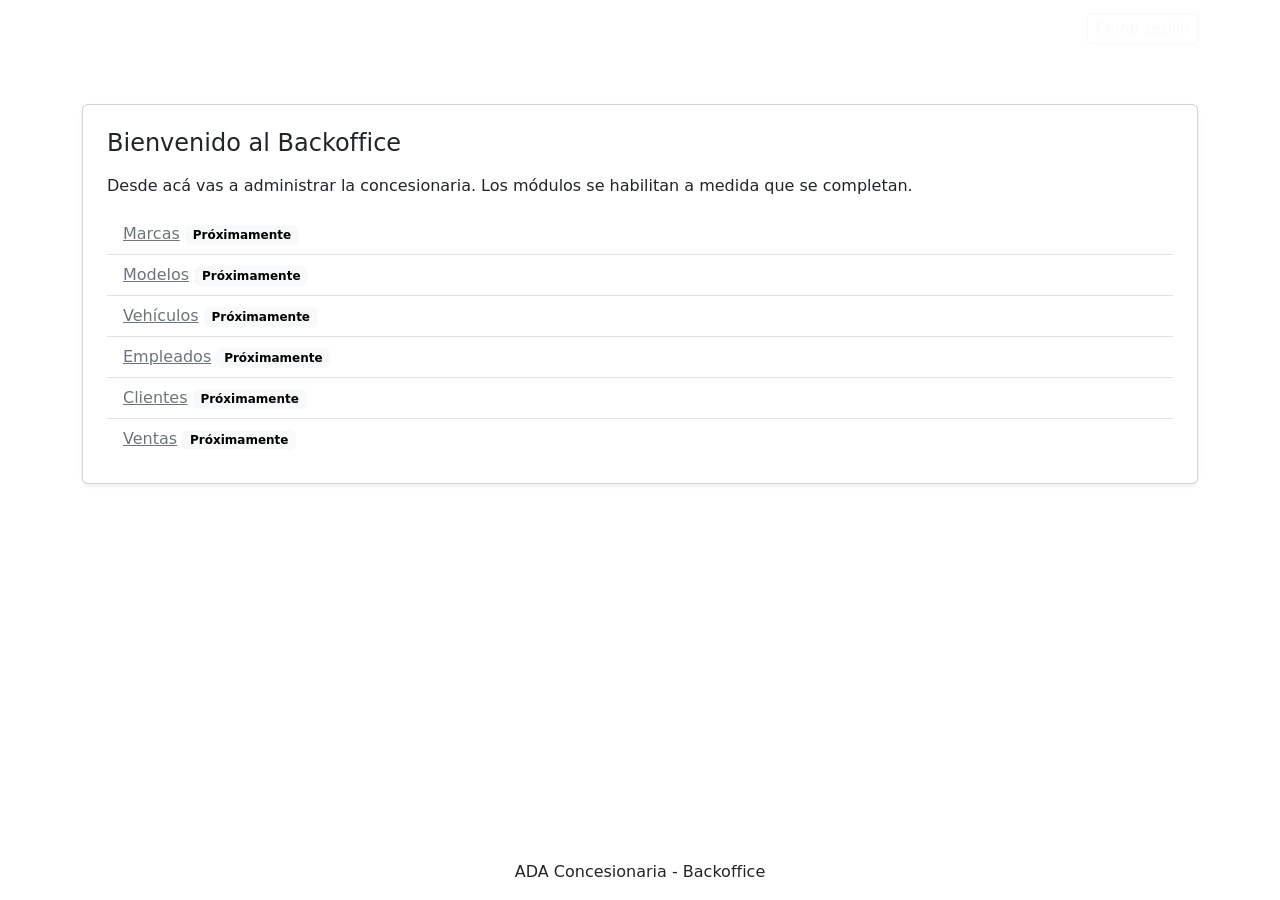
==== frontend/templates/admin/index.html @ 488c1d04 "feat(frontend): add Bootstrap base with public home and admin login pages (#24) Plain HTML + Bootstr" ====
<!DOCTYPE html>
<html lang="es">
<head>
  <meta charset="utf-8">
  <meta name="viewport" content="width=device-width, initial-scale=1">
  <title>Backoffice - ADA Concesionaria</title>
  <link rel="preconnect" href="https://fonts.googleapis.com">
  <link rel="preconnect" href="https://fonts.gstatic.com" crossorigin>
  <link rel="stylesheet" href="https://fonts.googleapis.com/css2?family=Montserrat:wght@400;500;600;700;800&display=swap">
  <link rel="stylesheet" href="https://cdn.jsdelivr.net/npm/bootstrap@5.3.3/dist/css/bootstrap.min.css">
  <link rel="stylesheet" href="/css/estilos.css">
</head>
<body class="d-flex flex-column min-vh-100">
  <nav class="navbar navbar-dark navbar-ada">
    <div class="container">
      <a class="navbar-brand" href="/admin">ADA <span>Backoffice</span></a>
      <button type="button" id="boton-cerrar-sesion" class="btn btn-outline-light btn-sm">Cerrar sesión</button>
    </div>
  </nav>

  <main class="flex-grow-1 container py-5">
    <div class="card shadow-sm">
      <div class="card-body p-4">
        <h1 class="h4 titulo-seccion mb-3">Bienvenido al Backoffice</h1>
        <p>Desde acá vas a administrar la concesionaria. Los módulos se habilitan a medida que se completan.</p>
        <ul class="list-group list-group-flush">
          <li class="list-group-item"><a class="link-secondary disabled" aria-disabled="true">Marcas</a> <span class="badge text-bg-light">Próximamente</span></li>
          <li class="list-group-item"><a class="link-secondary disabled" aria-disabled="true">Modelos</a> <span class="badge text-bg-light">Próximamente</span></li>
          <li class="list-group-item"><a class="link-secondary disabled" aria-disabled="true">Vehículos</a> <span class="badge text-bg-light">Próximamente</span></li>
          <li class="list-group-item"><a class="link-secondary disabled" aria-disabled="true">Empleados</a> <span class="badge text-bg-light">Próximamente</span></li>
          <li class="list-group-item"><a class="link-secondary disabled" aria-disabled="true">Clientes</a> <span class="badge text-bg-light">Próximamente</span></li>
          <li class="list-group-item"><a class="link-secondary disabled" aria-disabled="true">Ventas</a> <span class="badge text-bg-light">Próximamente</span></li>
        </ul>
      </div>
    </div>
  </main>

  <footer class="footer-ada py-3">
    <div class="container text-center">ADA Concesionaria - Backoffice</div>
  </footer>

  <script src="https://cdn.jsdelivr.net/npm/bootstrap@5.3.3/dist/js/bootstrap.bundle.min.js"></script>
  <script src="/js/api.js"></script>
  <script src="/js/admin.js"></script>
</body>
</html>
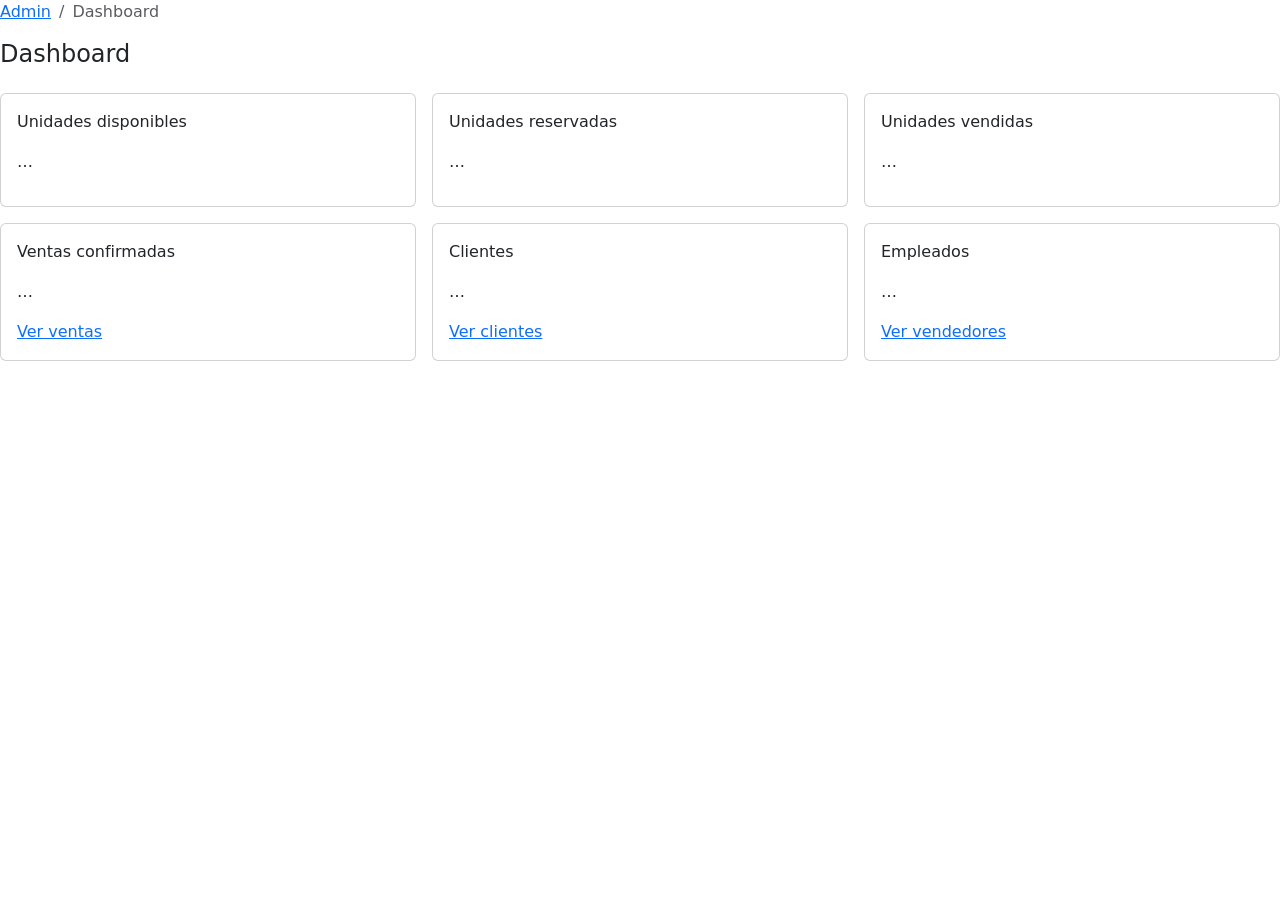
==== commit e11ba97b: "feat(frontend): admin layout with collapsible sidebar, module pages and dashboard The menu is define" ====
--- a/frontend/templates/admin/index.html
+++ b/frontend/templates/admin/index.html
@@ -3,44 +3,86 @@
 <head>
   <meta charset="utf-8">
   <meta name="viewport" content="width=device-width, initial-scale=1">
-  <title>Backoffice - ADA Concesionaria</title>
+  <title>Dashboard - ADA Admin</title>
   <link rel="preconnect" href="https://fonts.googleapis.com">
   <link rel="preconnect" href="https://fonts.gstatic.com" crossorigin>
   <link rel="stylesheet" href="https://fonts.googleapis.com/css2?family=Montserrat:wght@400;500;600;700;800&display=swap">
   <link rel="stylesheet" href="https://cdn.jsdelivr.net/npm/bootstrap@5.3.3/dist/css/bootstrap.min.css">
   <link rel="stylesheet" href="/css/estilos.css">
 </head>
-<body class="d-flex flex-column min-vh-100">
-  <nav class="navbar navbar-dark navbar-ada">
-    <div class="container">
-      <a class="navbar-brand" href="/admin">ADA <span>Backoffice</span></a>
-      <button type="button" id="boton-cerrar-sesion" class="btn btn-outline-light btn-sm">Cerrar sesión</button>
-    </div>
-  </nav>
+<body class="admin-ada">
+  <!-- Top bar and sidebar are rendered here by /js/menu-admin.js -->
+  <div id="menu-admin"></div>
 
-  <main class="flex-grow-1 container py-5">
-    <div class="card shadow-sm">
-      <div class="card-body p-4">
-        <h1 class="h4 titulo-seccion mb-3">Bienvenido al Backoffice</h1>
-        <p>Desde acá vas a administrar la concesionaria. Los módulos se habilitan a medida que se completan.</p>
-        <ul class="list-group list-group-flush">
-          <li class="list-group-item"><a class="link-secondary disabled" aria-disabled="true">Marcas</a> <span class="badge text-bg-light">Próximamente</span></li>
-          <li class="list-group-item"><a class="link-secondary disabled" aria-disabled="true">Modelos</a> <span class="badge text-bg-light">Próximamente</span></li>
-          <li class="list-group-item"><a class="link-secondary disabled" aria-disabled="true">Vehículos</a> <span class="badge text-bg-light">Próximamente</span></li>
-          <li class="list-group-item"><a class="link-secondary disabled" aria-disabled="true">Empleados</a> <span class="badge text-bg-light">Próximamente</span></li>
-          <li class="list-group-item"><a class="link-secondary disabled" aria-disabled="true">Clientes</a> <span class="badge text-bg-light">Próximamente</span></li>
-          <li class="list-group-item"><a class="link-secondary disabled" aria-disabled="true">Ventas</a> <span class="badge text-bg-light">Próximamente</span></li>
-        </ul>
+  <main class="contenido-admin">
+    <nav aria-label="breadcrumb">
+      <ol class="breadcrumb">
+        <li class="breadcrumb-item"><a href="/admin">Admin</a></li>
+        <li class="breadcrumb-item active" aria-current="page">Dashboard</li>
+      </ol>
+    </nav>
+    <h1 class="h4 titulo-seccion mb-4">Dashboard</h1>
+
+    <div id="dashboard-error" class="alert alert-danger d-none" role="alert"></div>
+
+    <div class="row g-3">
+      <div class="col-12 col-sm-6 col-xl-4">
+        <div class="card tarjeta-dashboard h-100">
+          <div class="card-body">
+            <p class="tarjeta-dashboard-titulo">Unidades disponibles</p>
+            <p class="tarjeta-dashboard-valor" data-dato="unidadesDisponibles">…</p>
+          </div>
+        </div>
+      </div>
+      <div class="col-12 col-sm-6 col-xl-4">
+        <div class="card tarjeta-dashboard h-100">
+          <div class="card-body">
+            <p class="tarjeta-dashboard-titulo">Unidades reservadas</p>
+            <p class="tarjeta-dashboard-valor" data-dato="unidadesReservadas">…</p>
+          </div>
+        </div>
+      </div>
+      <div class="col-12 col-sm-6 col-xl-4">
+        <div class="card tarjeta-dashboard h-100">
+          <div class="card-body">
+            <p class="tarjeta-dashboard-titulo">Unidades vendidas</p>
+            <p class="tarjeta-dashboard-valor" data-dato="unidadesVendidas">…</p>
+          </div>
+        </div>
+      </div>
+      <div class="col-12 col-sm-6 col-xl-4">
+        <div class="card tarjeta-dashboard h-100">
+          <div class="card-body">
+            <p class="tarjeta-dashboard-titulo">Ventas confirmadas</p>
+            <p class="tarjeta-dashboard-valor" data-dato="ventasConfirmadas">…</p>
+            <a class="stretched-link tarjeta-dashboard-enlace" href="/admin/ventas">Ver ventas</a>
+          </div>
+        </div>
+      </div>
+      <div class="col-12 col-sm-6 col-xl-4">
+        <div class="card tarjeta-dashboard h-100">
+          <div class="card-body">
+            <p class="tarjeta-dashboard-titulo">Clientes</p>
+            <p class="tarjeta-dashboard-valor" data-dato="clientes">…</p>
+            <a class="stretched-link tarjeta-dashboard-enlace" href="/admin/clientes">Ver clientes</a>
+          </div>
+        </div>
+      </div>
+      <div class="col-12 col-sm-6 col-xl-4">
+        <div class="card tarjeta-dashboard h-100">
+          <div class="card-body">
+            <p class="tarjeta-dashboard-titulo">Empleados</p>
+            <p class="tarjeta-dashboard-valor" data-dato="empleados">…</p>
+            <a class="stretched-link tarjeta-dashboard-enlace" href="/admin/vendedores">Ver vendedores</a>
+          </div>
+        </div>
       </div>
     </div>
   </main>
 
-  <footer class="footer-ada py-3">
-    <div class="container text-center">ADA Concesionaria - Backoffice</div>
-  </footer>
-
   <script src="https://cdn.jsdelivr.net/npm/bootstrap@5.3.3/dist/js/bootstrap.bundle.min.js"></script>
   <script src="/js/api.js"></script>
+  <script src="/js/menu-admin.js"></script>
   <script src="/js/admin.js"></script>
 </body>
 </html>
